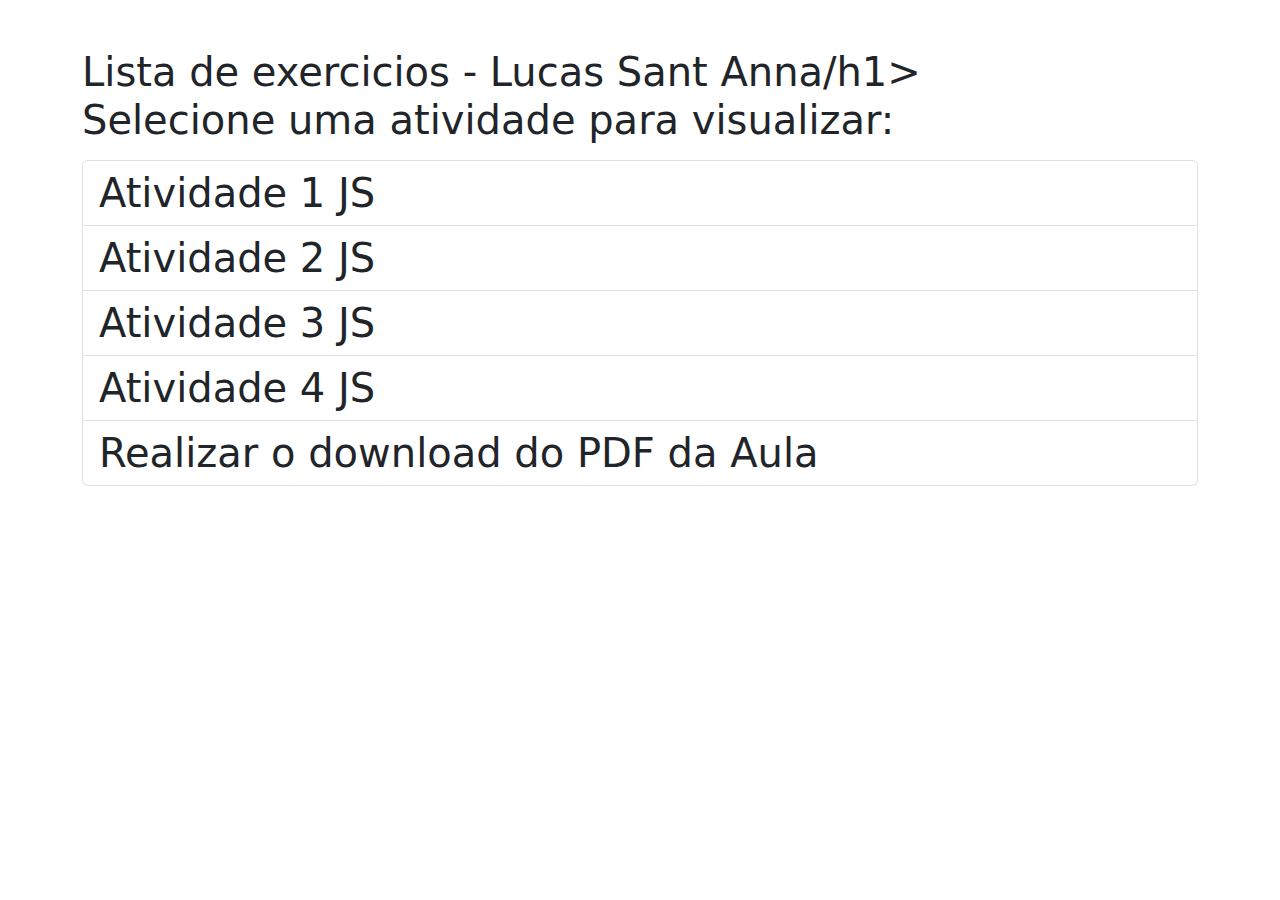
==== index.html @ 18f78eae "UPTADE" ====
<!DOCTYPE html>
<html lang="pt-br">
<head>
    <meta charset="UTF-8">
    <meta name="viewport" content="width=device-width, initial-scale=1.0">
    <title>Projeto de JavaScript</title>
    <link href="https://cdn.jsdelivr.net/npm/bootstrap@5.1.3/dist/css/bootstrap.min.css" rel="stylesheet">
</head>
<body>
    <div class="container mt-5">
        <h1 class="mb-4">Lista de exercicios - Lucas Sant Anna/h1>
        <p>Selecione uma atividade para visualizar:</p>
        <div class="list-group">
            <a href="atividade 1/index.html" class="list-group-item list-group-item-action">Atividade 1 JS</a>
            <a href="atividade 2/index.html" class="list-group-item list-group-item-action">Atividade 2 JS</a>
            <a href="atividade 3/index.html" class="list-group-item list-group-item-action">Atividade 3 JS</a>
            <a href="atividade 4/index.html" class="list-group-item list-group-item-action">Atividade 4 JS</a>
            <a href="PDF_atividade/JavaScript - Aula 01.pdf" class="list-group-item list-group-item-action">Realizar o download do PDF da Aula </a>
        </div>
    </div>
    <script src="https://cdn.jsdelivr.net/npm/bootstrap@5.1.3/dist/js/bootstrap.bundle.min.js"></script>
</body>
</html>
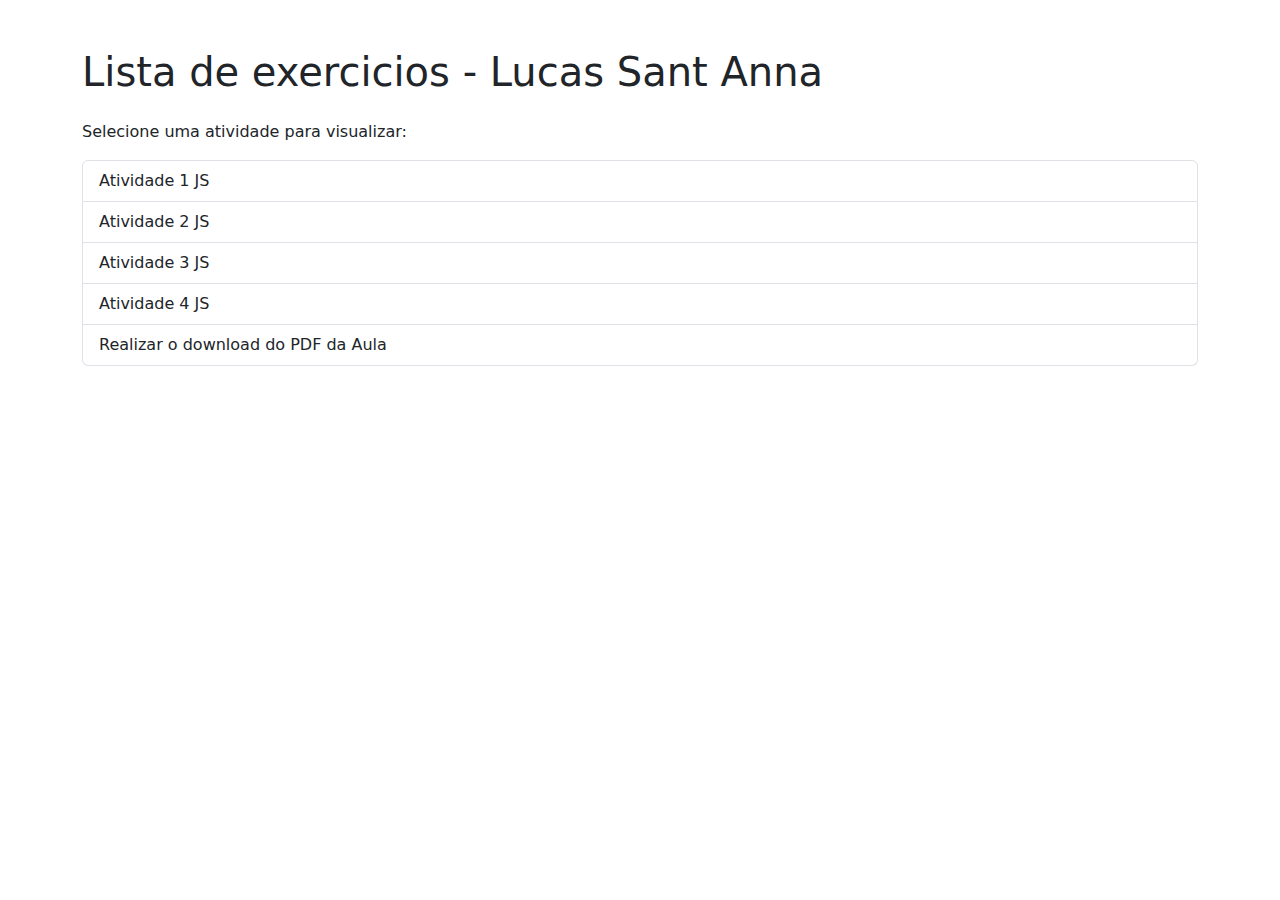
==== commit 4d6d1c5d: "H1" ====
--- a/index.html
+++ b/index.html
@@ -8,7 +8,7 @@
 </head>
 <body>
     <div class="container mt-5">
-        <h1 class="mb-4">Lista de exercicios - Lucas Sant Anna/h1>
+        <h1 class="mb-4">Lista de exercicios - Lucas Sant Anna</h1>
         <p>Selecione uma atividade para visualizar:</p>
         <div class="list-group">
             <a href="atividade 1/index.html" class="list-group-item list-group-item-action">Atividade 1 JS</a>
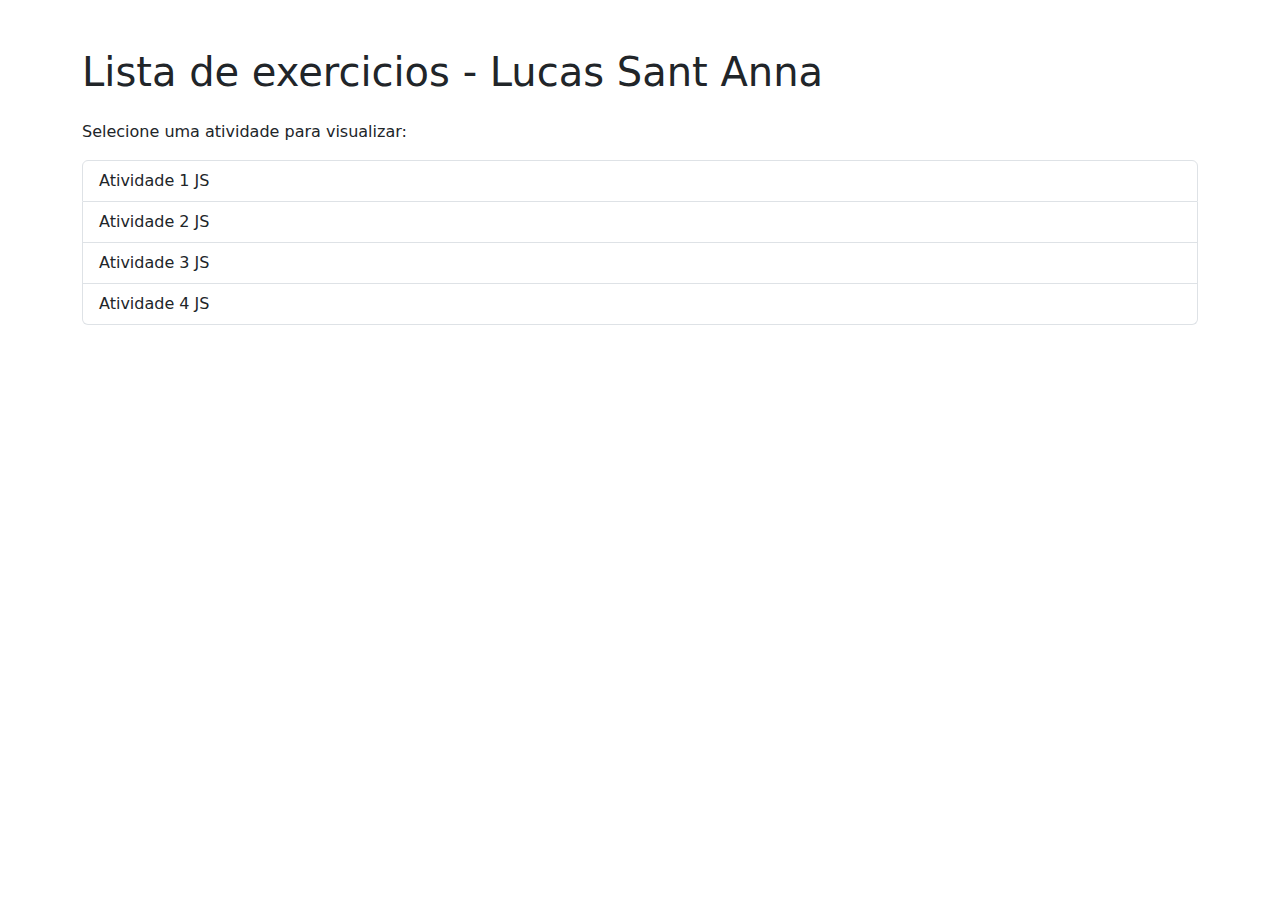
==== commit ab286892: "uptade caminhos" ====
--- a/index.html
+++ b/index.html
@@ -11,11 +11,11 @@
         <h1 class="mb-4">Lista de exercicios - Lucas Sant Anna</h1>
         <p>Selecione uma atividade para visualizar:</p>
         <div class="list-group">
-            <a href="atividade 1/index.html" class="list-group-item list-group-item-action">Atividade 1 JS</a>
-            <a href="atividade 2/index.html" class="list-group-item list-group-item-action">Atividade 2 JS</a>
-            <a href="atividade 3/index.html" class="list-group-item list-group-item-action">Atividade 3 JS</a>
-            <a href="atividade 4/index.html" class="list-group-item list-group-item-action">Atividade 4 JS</a>
-            <a href="PDF_atividade/JavaScript - Aula 01.pdf" class="list-group-item list-group-item-action">Realizar o download do PDF da Aula </a>
+            <a href="Semana 1/atividade 1/index.html" class="list-group-item list-group-item-action">Atividade 1 JS</a>
+            <a href="Semana 1/atividade 2/index.html" class="list-group-item list-group-item-action">Atividade 2 JS</a>
+            <a href="Semana 1/atividade 3/index.html" class="list-group-item list-group-item-action">Atividade 3 JS</a>
+            <a href="Semana 1/atividade 4/index.html" class="list-group-item list-group-item-action">Atividade 4 JS</a>
+           
         </div>
     </div>
     <script src="https://cdn.jsdelivr.net/npm/bootstrap@5.1.3/dist/js/bootstrap.bundle.min.js"></script>
